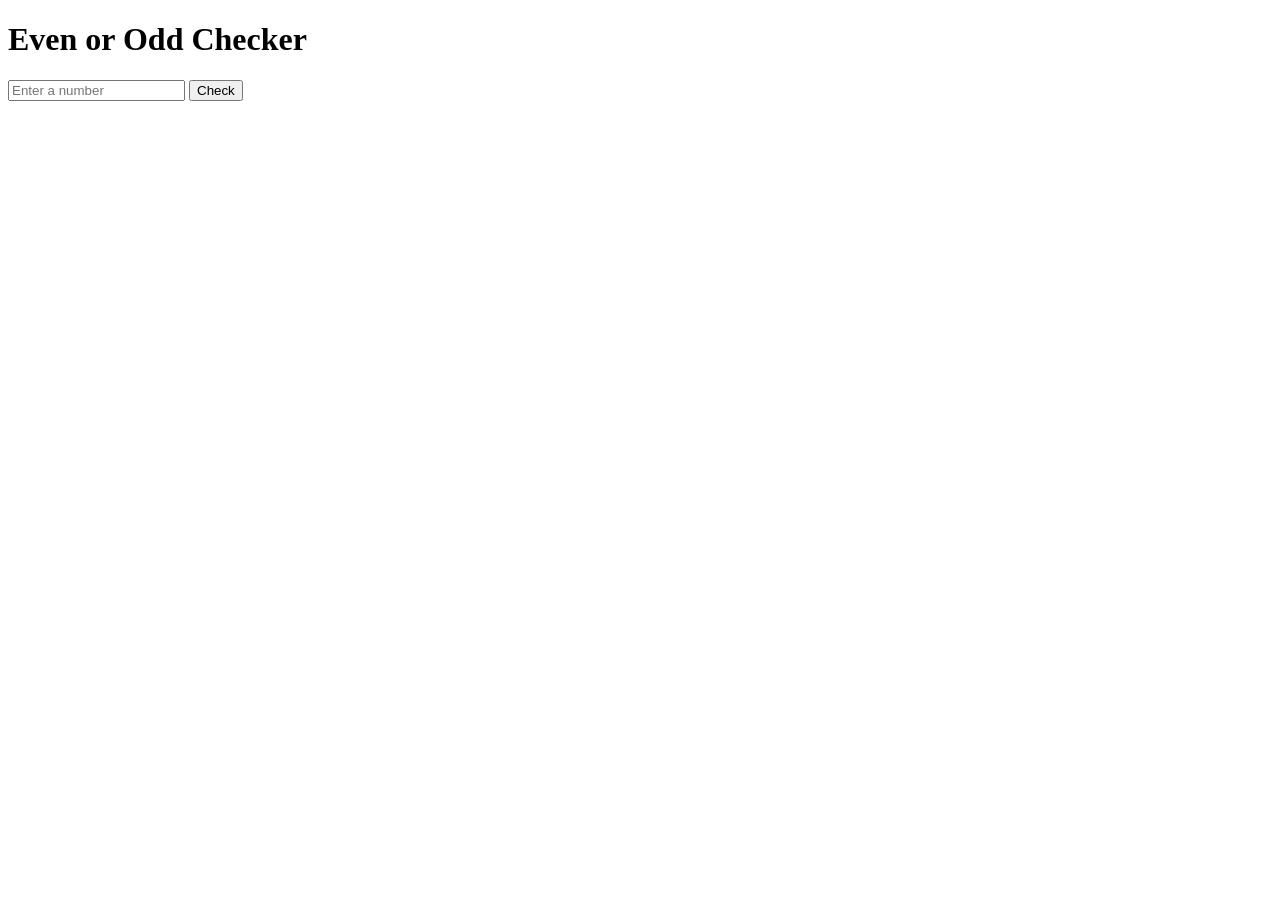
==== Practice 2 - Color Button/index.html @ d41f6f7c "Create index.html" ====
<!DOCTYPE html>
<html>
<head>
    <title>Even or Odd Checker</title>
</head>

<body>

    <h1>Even or Odd Checker</h1>

    <input type="number" id="numberInput" placeholder="Enter a number">
    <button onclick="checkEvenOdd()">Check</button>

    <p id="result"></p>

    <script src="script.js"></script>

</body>
</html>
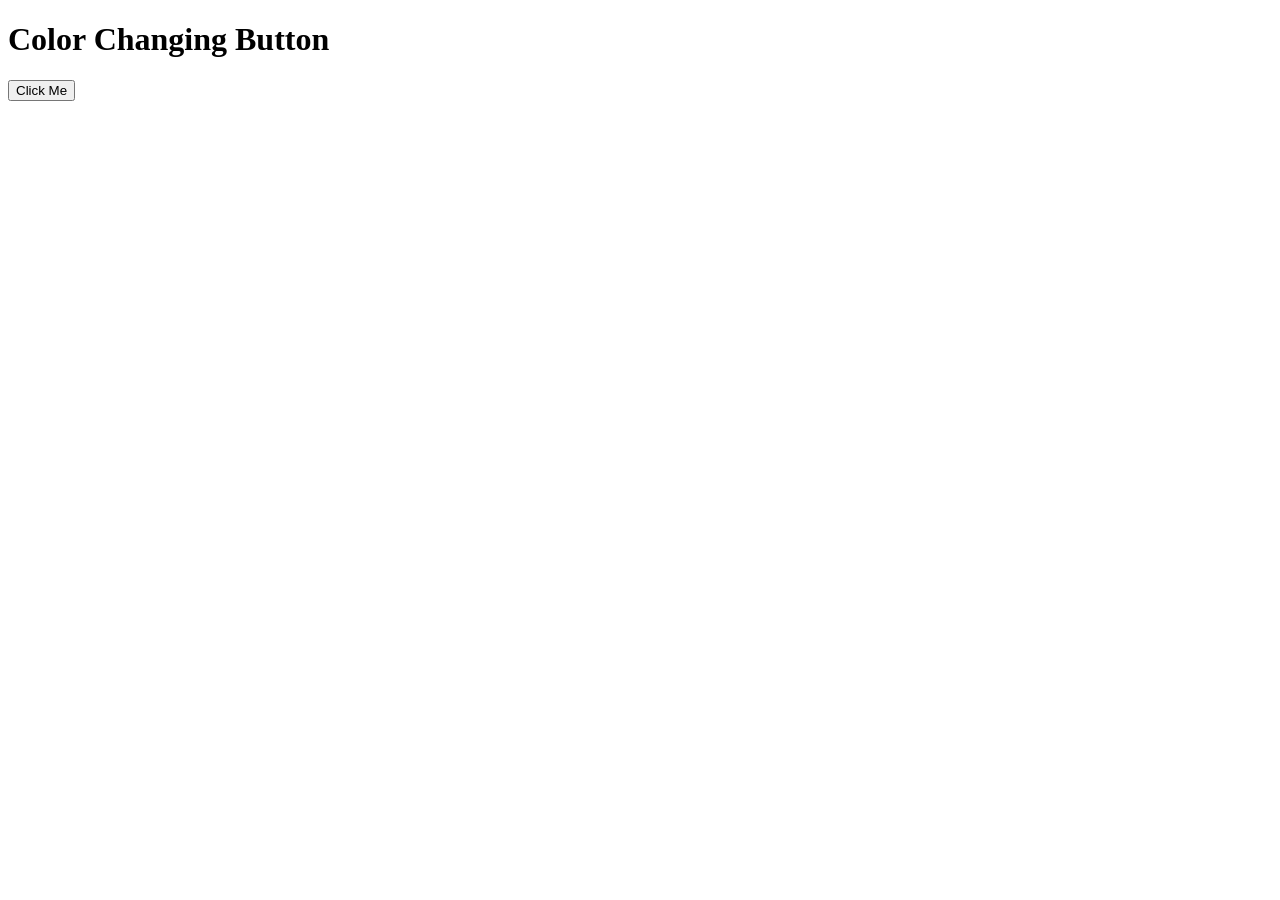
==== commit 9ac143cd: "Update index.html" ====
--- a/Practice 2 - Color Button/index.html
+++ b/Practice 2 - Color Button/index.html
@@ -1,17 +1,14 @@
 <!DOCTYPE html>
 <html>
 <head>
-    <title>Even or Odd Checker</title>
+    <title>Color Changing Button</title>
 </head>
 
 <body>
 
-    <h1>Even or Odd Checker</h1>
+    <h1>Color Changing Button</h1>
 
-    <input type="number" id="numberInput" placeholder="Enter a number">
-    <button onclick="checkEvenOdd()">Check</button>
-
-    <p id="result"></p>
+    <button onclick="changeColor()">Click Me</button>
 
     <script src="script.js"></script>
 
